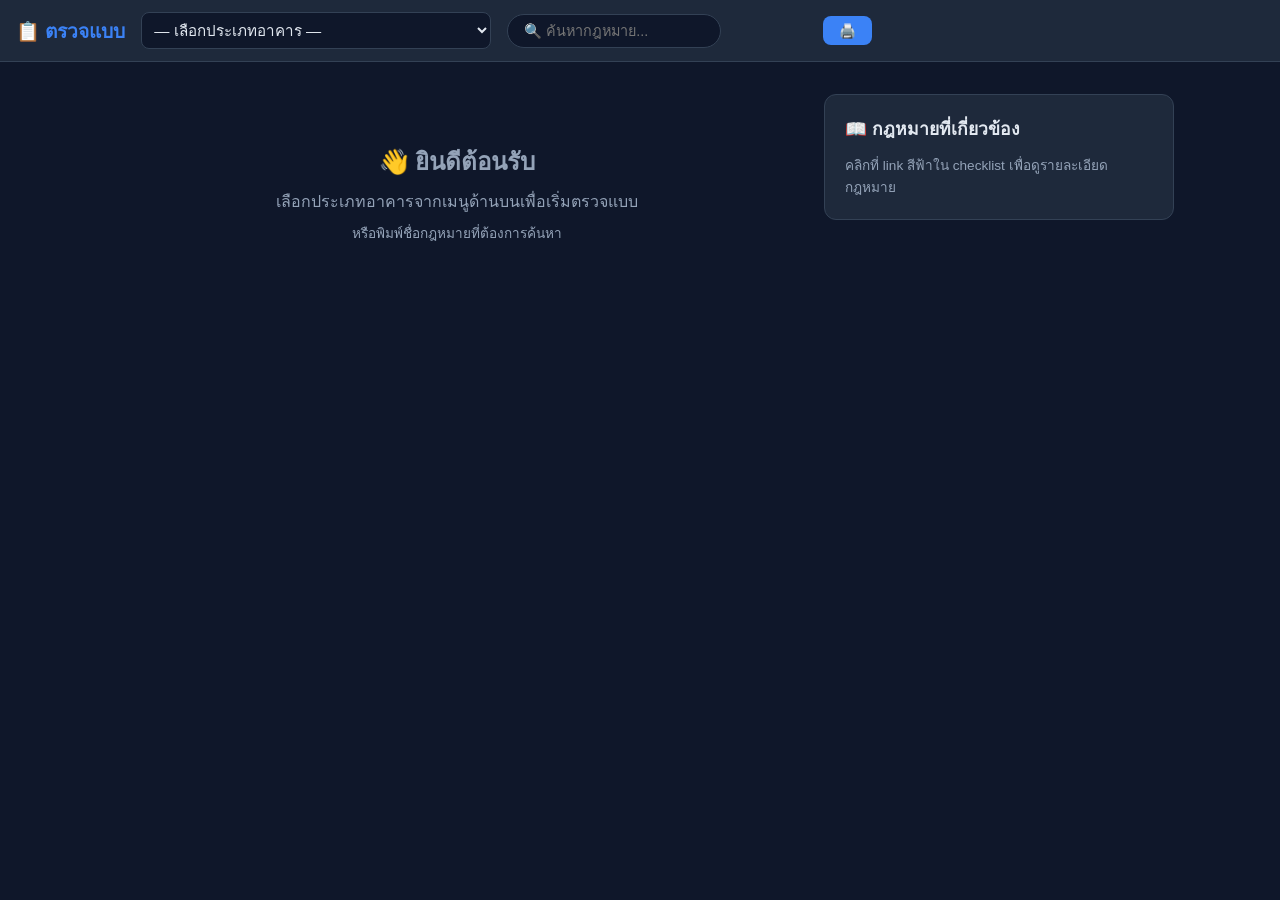
==== frontend/index.html @ 4de4317c "🎉 init: Checklist ตรวจแบบอาคาร — เทศบาลตำบลเมืองเก่า FastAPI backend + HTML frontend แบบ standalone " ====
<!DOCTYPE html>
<html lang="th">
<head>
<meta charset="UTF-8">
<meta name="viewport" content="width=device-width, initial-scale=1.0">
<title>📋 ตรวจแบบ — เทศบาลตำบลเมืองเก่า</title>
<style>
:root {
    --bg: #0f172a;
    --card: #1e293b;
    --border: #334155;
    --text: #e2e8f0;
    --muted: #94a3b8;
    --accent: #3b82f6;
    --success: #22c55e;
    --danger: #ef4444;
    --warning: #f59e0b;
}
* { margin: 0; padding: 0; box-sizing: border-box; }
body {
    font-family: 'Noto Sans Thai', 'Sarabun', sans-serif;
    background: var(--bg);
    color: var(--text);
    min-height: 100vh;
}
.container { max-width: 1100px; margin: 0 auto; padding: 1rem; }

/* Nav */
.nav {
    background: var(--card);
    border-bottom: 1px solid var(--border);
    padding: 0.75rem 1rem;
    display: flex;
    align-items: center;
    gap: 1rem;
    position: sticky;
    top: 0;
    z-index: 100;
}
.nav-title {
    font-size: 1.2rem;
    font-weight: 700;
    cursor: pointer;
    white-space: nowrap;
}
.nav-title span { color: var(--accent); }
.nav-select {
    flex: 1;
    max-width: 350px;
    padding: 0.5rem;
    border-radius: 8px;
    border: 1px solid var(--border);
    background: var(--bg);
    color: var(--text);
    font-size: 0.95rem;
}
.nav-search {
    flex: 1;
    max-width: 300px;
    padding: 0.5rem 1rem;
    border-radius: 20px;
    border: 1px solid var(--border);
    background: var(--bg);
    color: var(--text);
    font-size: 0.9rem;
}
.nav-search:focus { outline: none; border-color: var(--accent); }
.hamburger {
    display: none;
    background: none;
    border: none;
    color: var(--text);
    font-size: 1.5rem;
    cursor: pointer;
}

/* Layout */
.main-grid { display: grid; grid-template-columns: 1fr 350px; gap: 1rem; margin-top: 1rem; }
@media (max-width: 768px) {
    .main-grid { grid-template-columns: 1fr; }
    .nav-select, .nav-search { max-width: 100%; }
    .hamburger { display: block; }
}

/* Cards */
.card {
    background: var(--card);
    border: 1px solid var(--border);
    border-radius: 12px;
    padding: 1.25rem;
    margin-bottom: 1rem;
}
.card-title {
    font-size: 1.1rem;
    font-weight: 700;
    margin-bottom: 0.75rem;
    display: flex;
    align-items: center;
    gap: 0.5rem;
}
.card-title .badge {
    font-size: 0.7rem;
    padding: 0.2rem 0.6rem;
    border-radius: 999px;
    font-weight: 600;
}
.badge-green { background: #166534; color: #86efac; }
.badge-yellow { background: #854d0e; color: #fde68a; }
.badge-red { background: #991b1b; color: #fca5a5; }

/* Checkbox items */
.check-item { margin-right: 0.5rem; transform: scale(1.2); cursor: pointer; }
.check-label {
    display: flex;
    align-items: flex-start;
    gap: 0.5rem;
    padding: 0.4rem 0;
    cursor: pointer;
    border-bottom: 1px solid #1e293b;
    font-size: 0.92rem;
    line-height: 1.5;
}
.check-label:last-child { border-bottom: none; }
.check-label.passed { color: var(--success); }
.check-label.failed { color: var(--danger); }
.check-label .law-link {
    color: var(--accent);
    text-decoration: underline;
    text-underline-offset: 2px;
    cursor: pointer;
    font-size: 0.85rem;
}

/* Summary bar */
.summary-bar {
    display: flex;
    gap: 1rem;
    flex-wrap: wrap;
    padding: 0.75rem;
    background: var(--bg);
    border-radius: 8px;
    margin-bottom: 1rem;
}
.summary-item {
    display: flex;
    align-items: center;
    gap: 0.5rem;
    font-size: 0.9rem;
}
.summary-num {
    font-size: 1.5rem;
    font-weight: 700;
}

/* Law sidebar */
.law-panel {
    position: sticky;
    top: 80px;
}
.law-content {
    font-size: 0.88rem;
    line-height: 1.6;
    max-height: 70vh;
    overflow-y: auto;
}
.law-content h1 { font-size: 1.1rem; margin-bottom: 0.5rem; }
.law-content h2 { font-size: 1rem; margin: 0.75rem 0 0.3rem; }
.law-content h3 { font-size: 0.95rem; margin: 0.5rem 0 0.2rem; }
.law-content a { color: var(--accent); }
.law-content table { width: 100%; border-collapse: collapse; margin: 0.5rem 0; font-size: 0.82rem; }
.law-content td, .law-content th { border: 1px solid var(--border); padding: 0.3rem 0.5rem; }
.law-content tr:nth-child(even) { background: #0f172a; }
.law-content .check-item { pointer-events: none; }

/* Search results */
.search-results {
    position: absolute;
    top: 100%;
    left: 0;
    right: 0;
    background: var(--card);
    border: 1px solid var(--border);
    border-radius: 8px;
    max-height: 400px;
    overflow-y: auto;
    display: none;
    z-index: 200;
}
.search-results.show { display: block; }
.search-item {
    padding: 0.5rem 1rem;
    cursor: pointer;
    border-bottom: 1px solid var(--border);
    font-size: 0.85rem;
}
.search-item:hover { background: var(--border); }
.search-item .file { color: var(--muted); font-size: 0.75rem; }

/* Loading */
.loading { text-align: center; padding: 2rem; color: var(--muted); }
.loading::after { content: '⏳'; animation: pulse 1s infinite; }
@keyframes pulse { 0%, 100% { opacity: 1; } 50% { opacity: 0.3; } }

/* Print btn */
.btn {
    padding: 0.4rem 1rem;
    border: none;
    border-radius: 8px;
    cursor: pointer;
    font-size: 0.85rem;
    font-weight: 600;
}
.btn-primary { background: var(--accent); color: white; }
.btn-primary:hover { opacity: 0.9; }
.btn-success { background: var(--success); color: white; }
.btn-danger { background: var(--danger); color: white; }
.btn-ghost { background: transparent; color: var(--text); border: 1px solid var(--border); }

/* Empty state */
.empty-state { text-align: center; padding: 3rem; color: var(--muted); }
.empty-state h2 { font-size: 1.5rem; margin-bottom: 0.5rem; }

/* Generated letter modal */
.modal-overlay {
    position: fixed; inset: 0; background: rgba(0,0,0,0.6);
    display: none; align-items: center; justify-content: center; z-index: 300;
}
.modal-overlay.show { display: flex; }
.modal {
    background: var(--card); border-radius: 12px; padding: 1.5rem;
    max-width: 600px; width: 90%; max-height: 80vh; overflow-y: auto;
}
.modal textarea { width: 100%; min-height: 200px; background: var(--bg); color: var(--text); border: 1px solid var(--border); border-radius: 8px; padding: 0.75rem; font-family: inherit; font-size: 0.88rem; }
.modal-actions { display: flex; gap: 0.5rem; margin-top: 1rem; justify-content: flex-end; }
</style>
</head>
<body>

<!-- Nav -->
<nav class="nav">
    <div class="nav-title" onclick="loadHome()">📋 <span>ตรวจแบบ</span></div>
    <select class="nav-select" id="checklistSelect" onchange="loadChecklist(this.value)">
        <option value="">— เลือกประเภทอาคาร —</option>
    </select>
    <div style="position:relative;flex:1;max-width:300px">
        <input class="nav-search" id="searchInput" placeholder="🔍 ค้นหากฎหมาย..." oninput="searchLaw(this.value)">
        <div class="search-results" id="searchResults"></div>
    </div>
    <button class="btn btn-primary" onclick="window.print()">🖨️</button>
</nav>

<div class="container">
    <div class="main-grid" id="mainContent">
        <!-- Left: Checklist -->
        <div id="checklistPanel">
            <div class="empty-state" id="emptyState">
                <h2>👋 ยินดีต้อนรับ</h2>
                <p>เลือกประเภทอาคารจากเมนูด้านบนเพื่อเริ่มตรวจแบบ</p>
                <p style="margin-top:0.5rem;font-size:0.85rem;">หรือพิมพ์ชื่อกฎหมายที่ต้องการค้นหา</p>
            </div>
            <div id="checklistContent" style="display:none;"></div>
        </div>
        <!-- Right: Law Panel -->
        <div class="law-panel" id="lawPanel">
            <div class="card">
                <div class="card-title">📖 กฎหมายที่เกี่ยวข้อง</div>
                <div class="law-content" id="lawContent">
                    <p style="color:var(--muted);font-size:0.85rem;">คลิกที่ link สีฟ้าใน checklist เพื่อดูรายละเอียดกฎหมาย</p>
                </div>
            </div>
        </div>
    </div>
</div>

<!-- Modal -->
<div class="modal-overlay" id="letterModal">
    <div class="modal">
        <h3 style="margin-bottom:0.75rem;">📝 ร่างหนังสือแจ้ง</h3>
        <textarea id="letterText" readonly></textarea>
        <div class="modal-actions">
            <button class="btn btn-ghost" onclick="closeLetter()">ปิด</button>
            <button class="btn btn-primary" onclick="copyLetter()">📋 คัดลอก</button>
        </div>
    </div>
</div>

<script>
// ─── State ──────────────────────────────────────────────────
let currentChecklist = null;
let failedItems = [];

// ─── Load checklists ────────────────────────────────────────
async function loadChecklists() {
    const res = await fetch('/api/checklists');
    const lists = await res.json();
    const sel = document.getElementById('checklistSelect');
    lists.forEach(l => {
        const opt = document.createElement('option');
        opt.value = l.id;
        opt.textContent = l.title;
        sel.appendChild(opt);
    });
}

// ─── Load checklist ─────────────────────────────────────────
async function loadChecklist(id) {
    if (!id) { showHome(); return; }
    const res = await fetch(`/api/checklist/${id}`);
    const data = await res.json();
    if (!data || data.error) return;
    currentChecklist = data;
    failedItems = [];
    renderChecklist(data);
}

// ─── Render checklist ───────────────────────────────────────
function renderChecklist(data) {
    document.getElementById('emptyState').style.display = 'none';
    const panel = document.getElementById('checklistContent');
    panel.style.display = 'block';
    
    // Extract only the main body (skip header H1)
    let html = data.html;
    const titleMatch = data.title;
    
    html = `<div class="card"><div class="card-title" style="font-size:1.2rem;">${titleMatch} <span class="badge badge-yellow">🟡 ปานกลาง</span></div>`;
    html += `<div class="summary-bar" id="summaryBar">
        <div class="summary-item">✅ <span class="summary-num" id="passedCount">0</span> ผ่าน</div>
        <div class="summary-item">❌ <span class="summary-num" id="failedCount">0</span> ไม่ผ่าน</div>
        <div class="summary-item">📋 <span class="summary-num" id="totalCount">0</span> รายการ</div>
    </div>`;
    
    // Parse and render body
    const bodyHtml = data.html;
    html += `<div class="checklist-body">${bodyHtml}</div>`;
    html += `<div style="margin-top:1rem;display:flex;gap:0.5rem;">
        <button class="btn btn-success" onclick="generateLetter('passed')">📄 ร่างหนังสือแจ้งผ่าน</button>
        <button class="btn btn-danger" onclick="generateLetter('failed')">📄 ร่างหนังสือแจ้งแก้ไข</button>
    </div></div>`;
    
    panel.innerHTML = html;
    attachCheckboxListeners();
    updateSummary();
}

// Attach checkbox listeners
function attachCheckboxListeners() {
    document.querySelectorAll('.check-item').forEach(cb => {
        cb.addEventListener('change', updateSummary);
    });
}

// Update summary
function updateSummary() {
    const checkboxes = document.querySelectorAll('.check-item');
    const total = checkboxes.length;
    let passed = 0;
    let failed = 0;
    checkboxes.forEach(cb => {
        const label = cb.closest('.check-label') || cb.parentElement;
        if (cb.checked) {
            passed++;
            label?.classList.add('passed');
            label?.classList.remove('failed');
        } else {
            failed++;
            label?.classList.add('failed');
            label?.classList.remove('passed');
        }
    });
    document.getElementById('passedCount').textContent = passed;
    document.getElementById('failedCount').textContent = failed;
    document.getElementById('totalCount').textContent = total;
    
    // Gather failed item texts
    failedItems = [];
    document.querySelectorAll('.check-item:not(:checked)').forEach(cb => {
        const label = cb.closest('.check-label') || cb.parentElement;
        if (label) failedItems.push(label.textContent.trim().split('\n')[0]);
    });
}

// ─── Show law ────────────────────────────────────────────────
async function showLaw(lawPath) {
    const panel = document.getElementById('lawContent');
    panel.innerHTML = '<div class="loading">⏳ กำลังโหลด...</div>';
    try {
        const res = await fetch(`/api/law/${lawPath}`);
        const data = await res.json();
        if (data.error) {
            panel.innerHTML = `<p style="color:var(--danger);">❌ ไม่พบ: ${lawPath}</p>`;
            return;
        }
        panel.innerHTML = data.html || '<p>ไม่พบเนื้อหา</p>';
    } catch(e) {
        panel.innerHTML = `<p style="color:var(--danger);">❌ Error: ${e.message}</p>`;
    }
}

// Intercept law links
document.addEventListener('click', function(e) {
    const link = e.target.closest('.law-link');
    if (link) {
        e.preventDefault();
        const href = link.getAttribute('href').replace('/api/law/', '');
        showLaw(href);
    }
});

// ─── Search ──────────────────────────────────────────────────
let searchTimeout;
function searchLaw(q) {
    clearTimeout(searchTimeout);
    const results = document.getElementById('searchResults');
    if (q.length < 2) { results.classList.remove('show'); return; }
    searchTimeout = setTimeout(async () => {
        const res = await fetch(`/api/search?q=${encodeURIComponent(q)}`);
        const data = await res.json();
        results.innerHTML = '';
        if (data.length === 0) {
            results.innerHTML = '<div class="search-item" style="color:var(--muted);">ไม่พบผลลัพธ์</div>';
        } else {
            data.slice(0, 10).forEach(r => {
                const div = document.createElement('div');
                div.className = 'search-item';
                div.innerHTML = `${r.context} <span class="file">📄 ${r.file}</span>`;
                div.onclick = () => {
                    document.getElementById('searchInput').value = '';
                    results.classList.remove('show');
                    // Show law
                    const path = r.file.replace('.md', '').replace(/^กฎหมาย\//, '');
                    showLaw(path);
                };
                results.appendChild(div);
            });
        }
        results.classList.add('show');
    }, 300);
}
document.addEventListener('click', function(e) {
    if (!e.target.closest('.nav-search') && !e.target.closest('.search-results')) {
        document.getElementById('searchResults').classList.remove('show');
    }
});

// ─── Generate letter ─────────────────────────────────────────
function generateLetter(mode) {
    if (!currentChecklist) return;
    const now = new Date();
    const dateStr = now.toLocaleDateString('th-TH', { year: 'numeric', month: 'long', day: 'numeric' });
    
    let body = '';
    if (mode === 'passed') {
        body = `ด้วยเจ้าพนักงานท้องถิ่นได้ตรวจแบบแปลนการก่อสร้างแล้ว ปรากฏว่าเป็นไปตามที่กำหนดในกฎกระทรวงฯ และกฎหมายที่เกี่ยวข้อง จึงแจ้งให้ทราบ`;
    } else {
        const failed = failedItems.map((item, i) => `${i+1}. ${item}`).join('\n');
        body = `ด้วยเจ้าพนักงานท้องถิ่นได้ตรวจแบบแปลนการก่อสร้างแล้ว ปรากฏว่ารายการต่อไปนี้ไม่เป็นไปตามที่กฎหมายกำหนด\n\n${failed}\n\nจึงขอให้ดำเนินการแก้ไขและยื่นเอกสารใหม่ภายใน 15 วัน`;
    }
    
    const letter = `เรื่อง แจ้งผลการตรวจแบบแปลน\n\nเรียน ${currentChecklist.title || 'ผู้ยื่นคำขอ'}\n\n${body}\n\nจึงแจ้งมาเพื่อทราบและดำเนินการ\n\nลงวันที่ ${dateStr}\n\n(ลงชื่อ) เจ้าพนักงานท้องถิ่น\nเทศบาลตำบลเมืองเก่า`;
    
    document.getElementById('letterText').value = letter;
    document.getElementById('letterModal').classList.add('show');
}

function closeLetter() {
    document.getElementById('letterModal').classList.remove('show');
}

function copyLetter() {
    const text = document.getElementById('letterText');
    text.select();
    navigator.clipboard.writeText(text.value).then(() => {
        alert('✅ คัดลอกแล้ว');
    }).catch(() => {
        text.select();
        document.execCommand('copy');
        alert('✅ คัดลอกแล้ว');
    });
}

// ─── Home ────────────────────────────────────────────────────
function showHome() {
    document.getElementById('emptyState').style.display = 'block';
    document.getElementById('checklistContent').style.display = 'none';
    document.getElementById('lawContent').innerHTML = '<p style="color:var(--muted);font-size:0.85rem;">คลิกที่ link สีฟ้าใน checklist เพื่อดูรายละเอียดกฎหมาย</p>';
}

function loadHome() {
    document.getElementById('checklistSelect').value = '';
    showHome();
}

// ─── Init ────────────────────────────────────────────────────
loadChecklists();
</script>
</body>
</html>
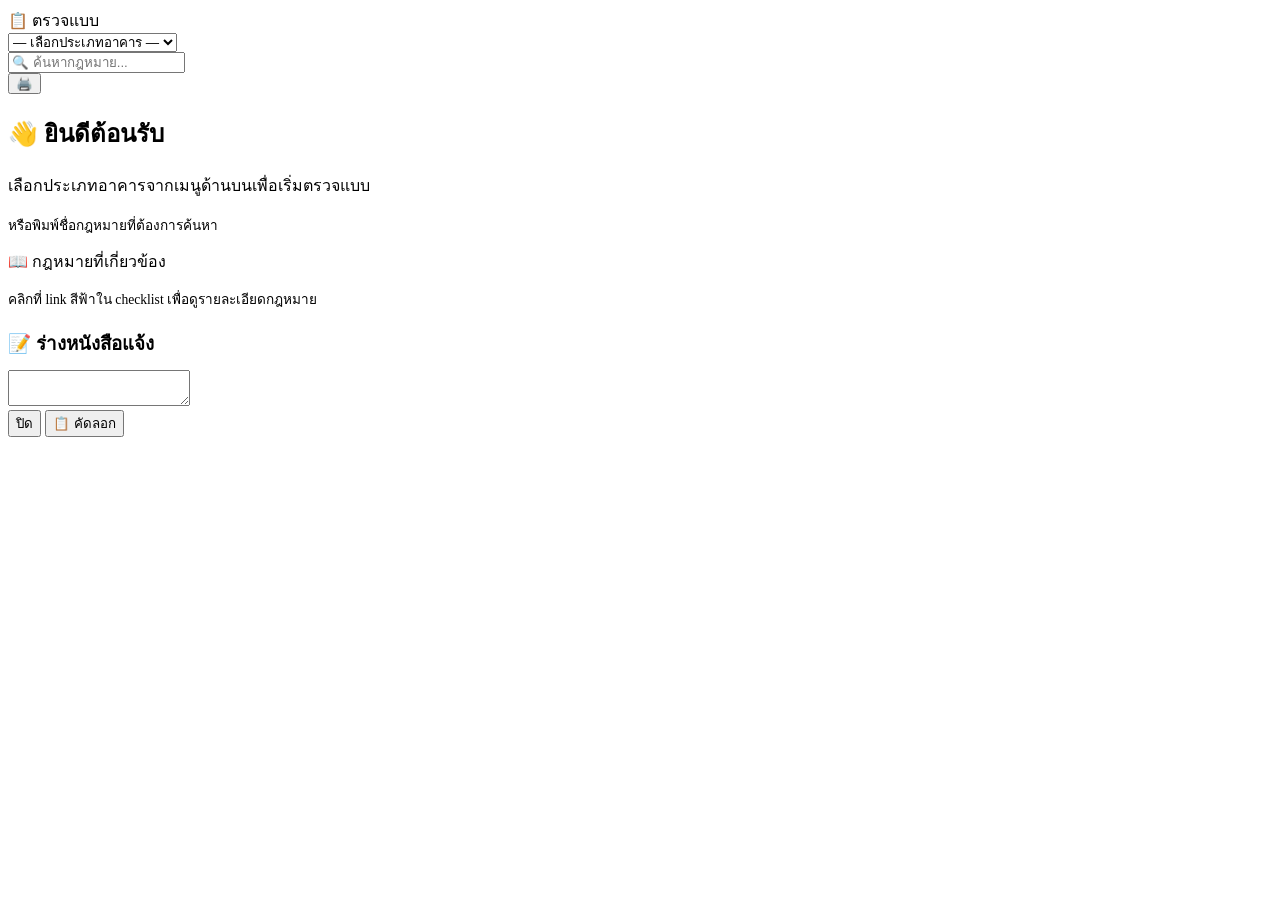
==== commit 16ad2306: "🏗️ refactor: modular architecture + Docker + localStorage - แยก backend modules: config.py, md_parse" ====
--- a/frontend/index.html
+++ b/frontend/index.html
@@ -4,235 +4,7 @@
 <meta charset="UTF-8">
 <meta name="viewport" content="width=device-width, initial-scale=1.0">
 <title>📋 ตรวจแบบ — เทศบาลตำบลเมืองเก่า</title>
-<style>
-:root {
-    --bg: #0f172a;
-    --card: #1e293b;
-    --border: #334155;
-    --text: #e2e8f0;
-    --muted: #94a3b8;
-    --accent: #3b82f6;
-    --success: #22c55e;
-    --danger: #ef4444;
-    --warning: #f59e0b;
-}
-* { margin: 0; padding: 0; box-sizing: border-box; }
-body {
-    font-family: 'Noto Sans Thai', 'Sarabun', sans-serif;
-    background: var(--bg);
-    color: var(--text);
-    min-height: 100vh;
-}
-.container { max-width: 1100px; margin: 0 auto; padding: 1rem; }
-
-/* Nav */
-.nav {
-    background: var(--card);
-    border-bottom: 1px solid var(--border);
-    padding: 0.75rem 1rem;
-    display: flex;
-    align-items: center;
-    gap: 1rem;
-    position: sticky;
-    top: 0;
-    z-index: 100;
-}
-.nav-title {
-    font-size: 1.2rem;
-    font-weight: 700;
-    cursor: pointer;
-    white-space: nowrap;
-}
-.nav-title span { color: var(--accent); }
-.nav-select {
-    flex: 1;
-    max-width: 350px;
-    padding: 0.5rem;
-    border-radius: 8px;
-    border: 1px solid var(--border);
-    background: var(--bg);
-    color: var(--text);
-    font-size: 0.95rem;
-}
-.nav-search {
-    flex: 1;
-    max-width: 300px;
-    padding: 0.5rem 1rem;
-    border-radius: 20px;
-    border: 1px solid var(--border);
-    background: var(--bg);
-    color: var(--text);
-    font-size: 0.9rem;
-}
-.nav-search:focus { outline: none; border-color: var(--accent); }
-.hamburger {
-    display: none;
-    background: none;
-    border: none;
-    color: var(--text);
-    font-size: 1.5rem;
-    cursor: pointer;
-}
-
-/* Layout */
-.main-grid { display: grid; grid-template-columns: 1fr 350px; gap: 1rem; margin-top: 1rem; }
-@media (max-width: 768px) {
-    .main-grid { grid-template-columns: 1fr; }
-    .nav-select, .nav-search { max-width: 100%; }
-    .hamburger { display: block; }
-}
-
-/* Cards */
-.card {
-    background: var(--card);
-    border: 1px solid var(--border);
-    border-radius: 12px;
-    padding: 1.25rem;
-    margin-bottom: 1rem;
-}
-.card-title {
-    font-size: 1.1rem;
-    font-weight: 700;
-    margin-bottom: 0.75rem;
-    display: flex;
-    align-items: center;
-    gap: 0.5rem;
-}
-.card-title .badge {
-    font-size: 0.7rem;
-    padding: 0.2rem 0.6rem;
-    border-radius: 999px;
-    font-weight: 600;
-}
-.badge-green { background: #166534; color: #86efac; }
-.badge-yellow { background: #854d0e; color: #fde68a; }
-.badge-red { background: #991b1b; color: #fca5a5; }
-
-/* Checkbox items */
-.check-item { margin-right: 0.5rem; transform: scale(1.2); cursor: pointer; }
-.check-label {
-    display: flex;
-    align-items: flex-start;
-    gap: 0.5rem;
-    padding: 0.4rem 0;
-    cursor: pointer;
-    border-bottom: 1px solid #1e293b;
-    font-size: 0.92rem;
-    line-height: 1.5;
-}
-.check-label:last-child { border-bottom: none; }
-.check-label.passed { color: var(--success); }
-.check-label.failed { color: var(--danger); }
-.check-label .law-link {
-    color: var(--accent);
-    text-decoration: underline;
-    text-underline-offset: 2px;
-    cursor: pointer;
-    font-size: 0.85rem;
-}
-
-/* Summary bar */
-.summary-bar {
-    display: flex;
-    gap: 1rem;
-    flex-wrap: wrap;
-    padding: 0.75rem;
-    background: var(--bg);
-    border-radius: 8px;
-    margin-bottom: 1rem;
-}
-.summary-item {
-    display: flex;
-    align-items: center;
-    gap: 0.5rem;
-    font-size: 0.9rem;
-}
-.summary-num {
-    font-size: 1.5rem;
-    font-weight: 700;
-}
-
-/* Law sidebar */
-.law-panel {
-    position: sticky;
-    top: 80px;
-}
-.law-content {
-    font-size: 0.88rem;
-    line-height: 1.6;
-    max-height: 70vh;
-    overflow-y: auto;
-}
-.law-content h1 { font-size: 1.1rem; margin-bottom: 0.5rem; }
-.law-content h2 { font-size: 1rem; margin: 0.75rem 0 0.3rem; }
-.law-content h3 { font-size: 0.95rem; margin: 0.5rem 0 0.2rem; }
-.law-content a { color: var(--accent); }
-.law-content table { width: 100%; border-collapse: collapse; margin: 0.5rem 0; font-size: 0.82rem; }
-.law-content td, .law-content th { border: 1px solid var(--border); padding: 0.3rem 0.5rem; }
-.law-content tr:nth-child(even) { background: #0f172a; }
-.law-content .check-item { pointer-events: none; }
-
-/* Search results */
-.search-results {
-    position: absolute;
-    top: 100%;
-    left: 0;
-    right: 0;
-    background: var(--card);
-    border: 1px solid var(--border);
-    border-radius: 8px;
-    max-height: 400px;
-    overflow-y: auto;
-    display: none;
-    z-index: 200;
-}
-.search-results.show { display: block; }
-.search-item {
-    padding: 0.5rem 1rem;
-    cursor: pointer;
-    border-bottom: 1px solid var(--border);
-    font-size: 0.85rem;
-}
-.search-item:hover { background: var(--border); }
-.search-item .file { color: var(--muted); font-size: 0.75rem; }
-
-/* Loading */
-.loading { text-align: center; padding: 2rem; color: var(--muted); }
-.loading::after { content: '⏳'; animation: pulse 1s infinite; }
-@keyframes pulse { 0%, 100% { opacity: 1; } 50% { opacity: 0.3; } }
-
-/* Print btn */
-.btn {
-    padding: 0.4rem 1rem;
-    border: none;
-    border-radius: 8px;
-    cursor: pointer;
-    font-size: 0.85rem;
-    font-weight: 600;
-}
-.btn-primary { background: var(--accent); color: white; }
-.btn-primary:hover { opacity: 0.9; }
-.btn-success { background: var(--success); color: white; }
-.btn-danger { background: var(--danger); color: white; }
-.btn-ghost { background: transparent; color: var(--text); border: 1px solid var(--border); }
-
-/* Empty state */
-.empty-state { text-align: center; padding: 3rem; color: var(--muted); }
-.empty-state h2 { font-size: 1.5rem; margin-bottom: 0.5rem; }
-
-/* Generated letter modal */
-.modal-overlay {
-    position: fixed; inset: 0; background: rgba(0,0,0,0.6);
-    display: none; align-items: center; justify-content: center; z-index: 300;
-}
-.modal-overlay.show { display: flex; }
-.modal {
-    background: var(--card); border-radius: 12px; padding: 1.5rem;
-    max-width: 600px; width: 90%; max-height: 80vh; overflow-y: auto;
-}
-.modal textarea { width: 100%; min-height: 200px; background: var(--bg); color: var(--text); border: 1px solid var(--border); border-radius: 8px; padding: 0.75rem; font-family: inherit; font-size: 0.88rem; }
-.modal-actions { display: flex; gap: 0.5rem; margin-top: 1rem; justify-content: flex-end; }
-</style>
+<link rel="stylesheet" href="/static/style.css">
 </head>
 <body>
 
@@ -242,7 +14,7 @@
     <select class="nav-select" id="checklistSelect" onchange="loadChecklist(this.value)">
         <option value="">— เลือกประเภทอาคาร —</option>
     </select>
-    <div style="position:relative;flex:1;max-width:300px">
+    <div class="search-wrapper">
         <input class="nav-search" id="searchInput" placeholder="🔍 ค้นหากฎหมาย..." oninput="searchLaw(this.value)">
         <div class="search-results" id="searchResults"></div>
     </div>
@@ -284,215 +56,6 @@
     </div>
 </div>
 
-<script>
-// ─── State ──────────────────────────────────────────────────
-let currentChecklist = null;
-let failedItems = [];
-
-// ─── Load checklists ────────────────────────────────────────
-async function loadChecklists() {
-    const res = await fetch('/api/checklists');
-    const lists = await res.json();
-    const sel = document.getElementById('checklistSelect');
-    lists.forEach(l => {
-        const opt = document.createElement('option');
-        opt.value = l.id;
-        opt.textContent = l.title;
-        sel.appendChild(opt);
-    });
-}
-
-// ─── Load checklist ─────────────────────────────────────────
-async function loadChecklist(id) {
-    if (!id) { showHome(); return; }
-    const res = await fetch(`/api/checklist/${id}`);
-    const data = await res.json();
-    if (!data || data.error) return;
-    currentChecklist = data;
-    failedItems = [];
-    renderChecklist(data);
-}
-
-// ─── Render checklist ───────────────────────────────────────
-function renderChecklist(data) {
-    document.getElementById('emptyState').style.display = 'none';
-    const panel = document.getElementById('checklistContent');
-    panel.style.display = 'block';
-    
-    // Extract only the main body (skip header H1)
-    let html = data.html;
-    const titleMatch = data.title;
-    
-    html = `<div class="card"><div class="card-title" style="font-size:1.2rem;">${titleMatch} <span class="badge badge-yellow">🟡 ปานกลาง</span></div>`;
-    html += `<div class="summary-bar" id="summaryBar">
-        <div class="summary-item">✅ <span class="summary-num" id="passedCount">0</span> ผ่าน</div>
-        <div class="summary-item">❌ <span class="summary-num" id="failedCount">0</span> ไม่ผ่าน</div>
-        <div class="summary-item">📋 <span class="summary-num" id="totalCount">0</span> รายการ</div>
-    </div>`;
-    
-    // Parse and render body
-    const bodyHtml = data.html;
-    html += `<div class="checklist-body">${bodyHtml}</div>`;
-    html += `<div style="margin-top:1rem;display:flex;gap:0.5rem;">
-        <button class="btn btn-success" onclick="generateLetter('passed')">📄 ร่างหนังสือแจ้งผ่าน</button>
-        <button class="btn btn-danger" onclick="generateLetter('failed')">📄 ร่างหนังสือแจ้งแก้ไข</button>
-    </div></div>`;
-    
-    panel.innerHTML = html;
-    attachCheckboxListeners();
-    updateSummary();
-}
-
-// Attach checkbox listeners
-function attachCheckboxListeners() {
-    document.querySelectorAll('.check-item').forEach(cb => {
-        cb.addEventListener('change', updateSummary);
-    });
-}
-
-// Update summary
-function updateSummary() {
-    const checkboxes = document.querySelectorAll('.check-item');
-    const total = checkboxes.length;
-    let passed = 0;
-    let failed = 0;
-    checkboxes.forEach(cb => {
-        const label = cb.closest('.check-label') || cb.parentElement;
-        if (cb.checked) {
-            passed++;
-            label?.classList.add('passed');
-            label?.classList.remove('failed');
-        } else {
-            failed++;
-            label?.classList.add('failed');
-            label?.classList.remove('passed');
-        }
-    });
-    document.getElementById('passedCount').textContent = passed;
-    document.getElementById('failedCount').textContent = failed;
-    document.getElementById('totalCount').textContent = total;
-    
-    // Gather failed item texts
-    failedItems = [];
-    document.querySelectorAll('.check-item:not(:checked)').forEach(cb => {
-        const label = cb.closest('.check-label') || cb.parentElement;
-        if (label) failedItems.push(label.textContent.trim().split('\n')[0]);
-    });
-}
-
-// ─── Show law ────────────────────────────────────────────────
-async function showLaw(lawPath) {
-    const panel = document.getElementById('lawContent');
-    panel.innerHTML = '<div class="loading">⏳ กำลังโหลด...</div>';
-    try {
-        const res = await fetch(`/api/law/${lawPath}`);
-        const data = await res.json();
-        if (data.error) {
-            panel.innerHTML = `<p style="color:var(--danger);">❌ ไม่พบ: ${lawPath}</p>`;
-            return;
-        }
-        panel.innerHTML = data.html || '<p>ไม่พบเนื้อหา</p>';
-    } catch(e) {
-        panel.innerHTML = `<p style="color:var(--danger);">❌ Error: ${e.message}</p>`;
-    }
-}
-
-// Intercept law links
-document.addEventListener('click', function(e) {
-    const link = e.target.closest('.law-link');
-    if (link) {
-        e.preventDefault();
-        const href = link.getAttribute('href').replace('/api/law/', '');
-        showLaw(href);
-    }
-});
-
-// ─── Search ──────────────────────────────────────────────────
-let searchTimeout;
-function searchLaw(q) {
-    clearTimeout(searchTimeout);
-    const results = document.getElementById('searchResults');
-    if (q.length < 2) { results.classList.remove('show'); return; }
-    searchTimeout = setTimeout(async () => {
-        const res = await fetch(`/api/search?q=${encodeURIComponent(q)}`);
-        const data = await res.json();
-        results.innerHTML = '';
-        if (data.length === 0) {
-            results.innerHTML = '<div class="search-item" style="color:var(--muted);">ไม่พบผลลัพธ์</div>';
-        } else {
-            data.slice(0, 10).forEach(r => {
-                const div = document.createElement('div');
-                div.className = 'search-item';
-                div.innerHTML = `${r.context} <span class="file">📄 ${r.file}</span>`;
-                div.onclick = () => {
-                    document.getElementById('searchInput').value = '';
-                    results.classList.remove('show');
-                    // Show law
-                    const path = r.file.replace('.md', '').replace(/^กฎหมาย\//, '');
-                    showLaw(path);
-                };
-                results.appendChild(div);
-            });
-        }
-        results.classList.add('show');
-    }, 300);
-}
-document.addEventListener('click', function(e) {
-    if (!e.target.closest('.nav-search') && !e.target.closest('.search-results')) {
-        document.getElementById('searchResults').classList.remove('show');
-    }
-});
-
-// ─── Generate letter ─────────────────────────────────────────
-function generateLetter(mode) {
-    if (!currentChecklist) return;
-    const now = new Date();
-    const dateStr = now.toLocaleDateString('th-TH', { year: 'numeric', month: 'long', day: 'numeric' });
-    
-    let body = '';
-    if (mode === 'passed') {
-        body = `ด้วยเจ้าพนักงานท้องถิ่นได้ตรวจแบบแปลนการก่อสร้างแล้ว ปรากฏว่าเป็นไปตามที่กำหนดในกฎกระทรวงฯ และกฎหมายที่เกี่ยวข้อง จึงแจ้งให้ทราบ`;
-    } else {
-        const failed = failedItems.map((item, i) => `${i+1}. ${item}`).join('\n');
-        body = `ด้วยเจ้าพนักงานท้องถิ่นได้ตรวจแบบแปลนการก่อสร้างแล้ว ปรากฏว่ารายการต่อไปนี้ไม่เป็นไปตามที่กฎหมายกำหนด\n\n${failed}\n\nจึงขอให้ดำเนินการแก้ไขและยื่นเอกสารใหม่ภายใน 15 วัน`;
-    }
-    
-    const letter = `เรื่อง แจ้งผลการตรวจแบบแปลน\n\nเรียน ${currentChecklist.title || 'ผู้ยื่นคำขอ'}\n\n${body}\n\nจึงแจ้งมาเพื่อทราบและดำเนินการ\n\nลงวันที่ ${dateStr}\n\n(ลงชื่อ) เจ้าพนักงานท้องถิ่น\nเทศบาลตำบลเมืองเก่า`;
-    
-    document.getElementById('letterText').value = letter;
-    document.getElementById('letterModal').classList.add('show');
-}
-
-function closeLetter() {
-    document.getElementById('letterModal').classList.remove('show');
-}
-
-function copyLetter() {
-    const text = document.getElementById('letterText');
-    text.select();
-    navigator.clipboard.writeText(text.value).then(() => {
-        alert('✅ คัดลอกแล้ว');
-    }).catch(() => {
-        text.select();
-        document.execCommand('copy');
-        alert('✅ คัดลอกแล้ว');
-    });
-}
-
-// ─── Home ────────────────────────────────────────────────────
-function showHome() {
-    document.getElementById('emptyState').style.display = 'block';
-    document.getElementById('checklistContent').style.display = 'none';
-    document.getElementById('lawContent').innerHTML = '<p style="color:var(--muted);font-size:0.85rem;">คลิกที่ link สีฟ้าใน checklist เพื่อดูรายละเอียดกฎหมาย</p>';
-}
-
-function loadHome() {
-    document.getElementById('checklistSelect').value = '';
-    showHome();
-}
-
-// ─── Init ────────────────────────────────────────────────────
-loadChecklists();
-</script>
+<script src="/static/app.js"></script>
 </body>
 </html>
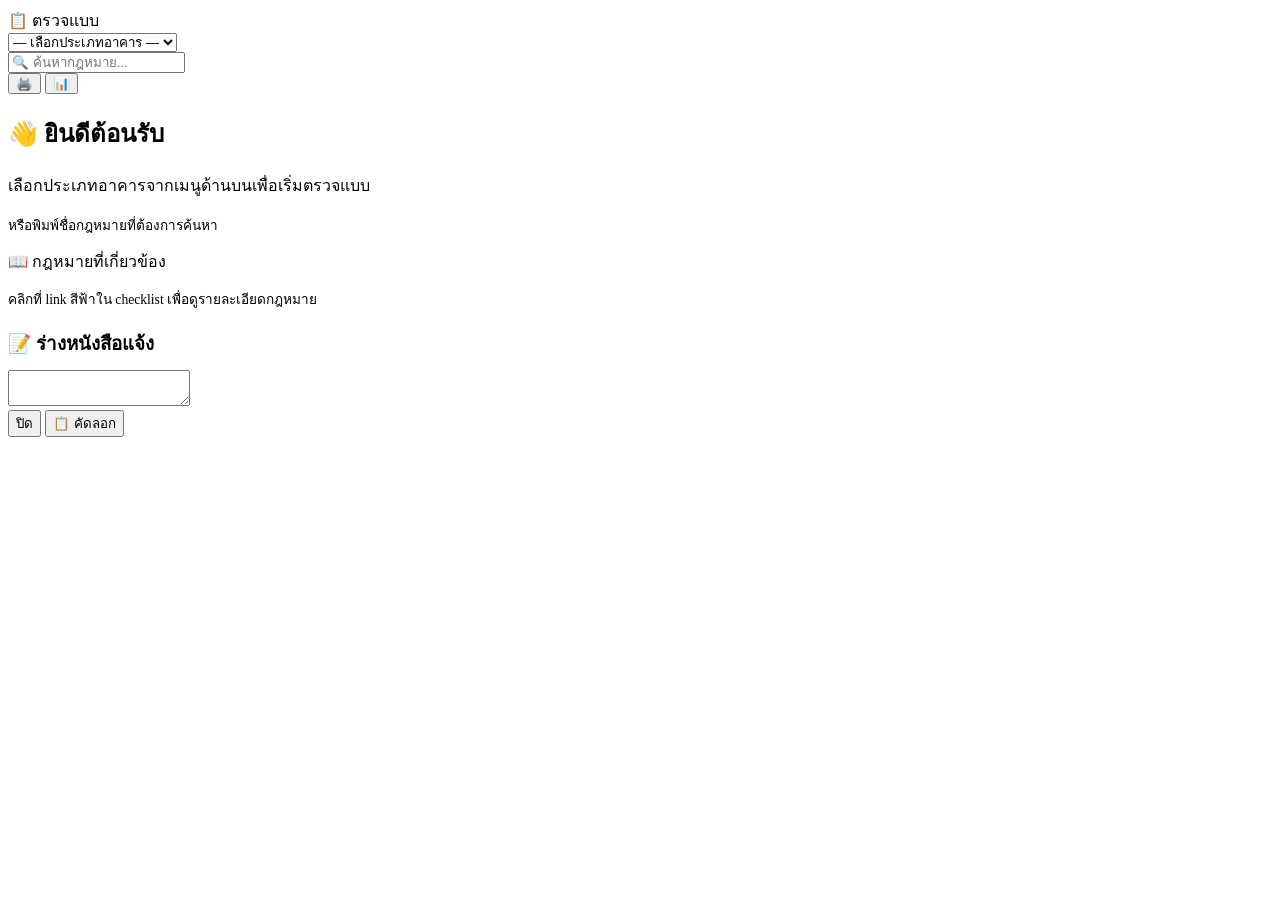
==== commit 69177d29: "🔖 v1.10: Dashboard + Accordion + TOC + Save result + Anchor links New Features: - 📊 Dashboard page w" ====
--- a/frontend/index.html
+++ b/frontend/index.html
@@ -4,6 +4,7 @@
 <meta charset="UTF-8">
 <meta name="viewport" content="width=device-width, initial-scale=1.0">
 <title>📋 ตรวจแบบ — เทศบาลตำบลเมืองเก่า</title>
+<link rel="icon" type="image/svg+xml" href="/static/favicon.svg">
 <link rel="stylesheet" href="/static/style.css">
 </head>
 <body>
@@ -18,7 +19,8 @@
         <input class="nav-search" id="searchInput" placeholder="🔍 ค้นหากฎหมาย..." oninput="searchLaw(this.value)">
         <div class="search-results" id="searchResults"></div>
     </div>
-    <button class="btn btn-primary" onclick="window.print()">🖨️</button>
+    <button class="btn btn-primary" onclick="window.print()" title="พิมพ์">🖨️</button>
+    <button class="btn btn-ghost" onclick="goToDashboard()" title="Dashboard">📊</button>
 </nav>
 
 <div class="container">
